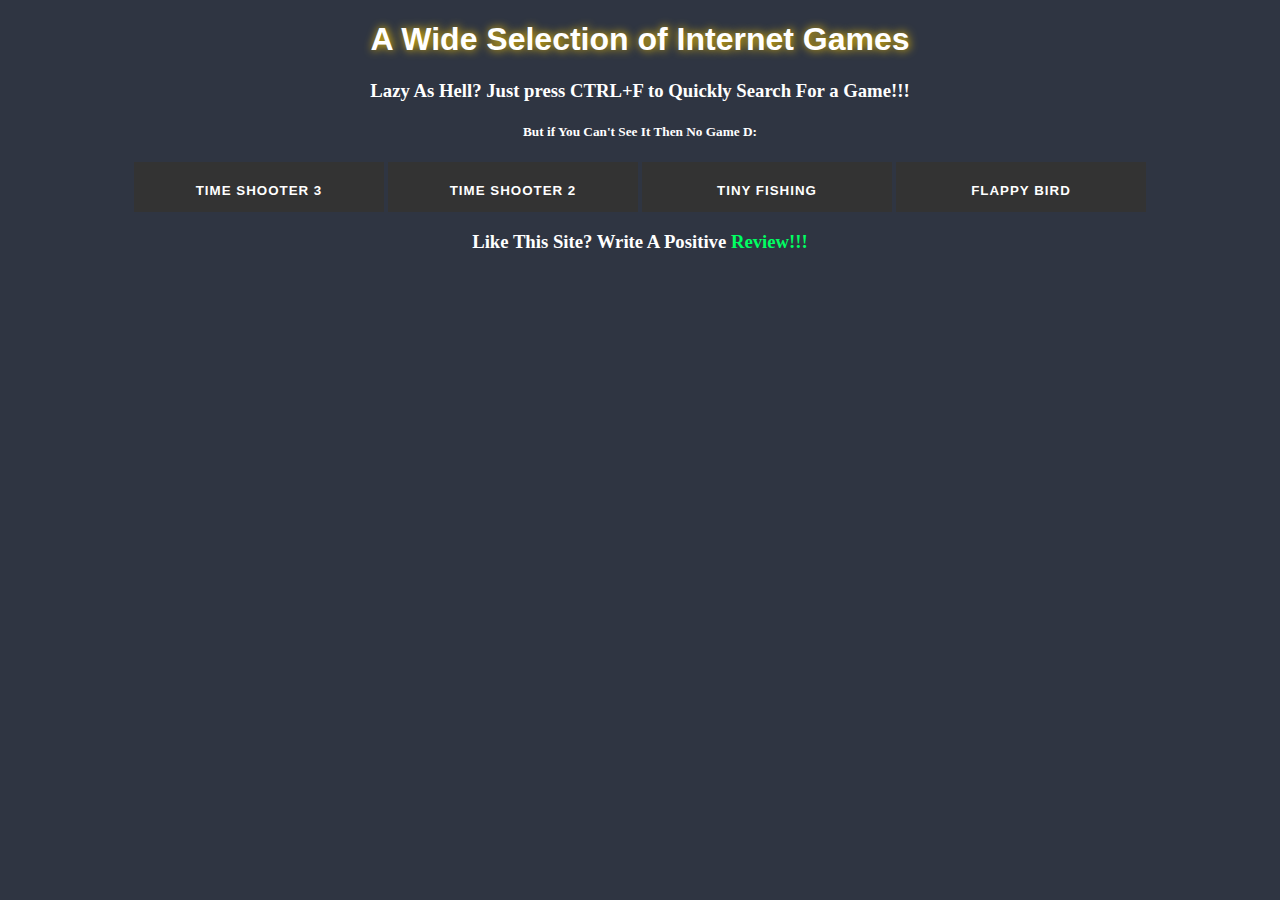
==== Argentine/games.html @ b9d68865 "Add files via upload" ====
<!DOCTYPE html>
<html lang="en">
<head>
    <meta charset="UTF-8">
    <meta name="viewport" content="width=device-width, initial-scale=1.0">
    <link rel="stylesheet" href="Games css/Games.css" />
    <link rel="stylesheet" href="Games css/Games-text.css" />
    <title>ReCrota | Games</title>
</head>
<body>
<div class="header">
<h1>A Wide Selection of Internet Games</h1>
<h3>Lazy As Hell? Just press CTRL+F to Quickly Search For a Game!!!</h3>
<h5>But if You Can't See It Then No Game D:</h5>
</div>
<div>
<button id="ts3">Time Shooter 3</button>
<button id="ts2">Time Shooter 2</button>
<button id="tf">Tiny Fishing</button>
<button id="fb">Flappy Bird</button>
</div>
<script src="JavaScript For games/TS3.js"></script>
<script src="JavaScript For games/TS2.js"></script>
<script src="JavaScript For games/TF.js"></script>
<script src="JavaScript For games/fb.js"></script>
</body>
<footer>
<h3>Like This Site? Write A Positive <a href="https://docs.google.com/forms/d/e/1FAIpQLSfethyNePqKP_XEKsKPfWiVAQpb2I0NYwgcig7SfOJYOqIiQg/viewform?usp=sf_link" target="_blank">Review!!!</a></h3>
</footer>
</html>
---- Argentine/Games css/Games.css ----
/* this applies to all buttons */
body {
    background-color: #2f3542;
    text-align: center;
}

button {
    position: relative;
}

button {
    display: inline;
    width: 250px;
    height: 50px;
    line-height: 50px;
    font-weight: bold;
    text-decoration: none;
    background: #333;
    text-align: center;
    color: #fff;
    cursor: pointer;
    text-transform: uppercase;
    letter-spacing: 1px;
    border: 3px solid #333;
    transition: all 2.5s;
}

/* time shooter 3 */
#ts3:hover {
    transition: all .35s;
    border: 3px solid #8400ff;
    background: transparent;
    color: #8400ff;
}

/* Time Shooter 2 */
#ts2:hover {
    transition: all .35s;
    border: 3px solid #00ff40;
    background: transparent;
    color: #00ff40
}

/* Tiny Fishing */
#tf:hover {
    transition: all .35s;
    border: 3px solid #0004ff;
    background: transparent;
    color: #0004ff;
}

#fb:hover {
    transition: all .35s;
    border: 3px solid #e90b1d;
    background: transparent;
    color: #e90b1d;
}
---- Argentine/Games css/Games-text.css ----
.header {
    text-align: center;

}

h1 {
    text-shadow: #FC0 1px 0 10px;
    color: white;
    font-family: 'Lato', sans-serif;
}

h3 {
    color: white
}

h5 {
    color: white;

}

a {
    color: rgb(0, 255, 98);
    text-decoration: none;
    transition: 2s;
}

a:hover {
    color: rgb(255, 17, 0);
    transition: 0.7s;
}
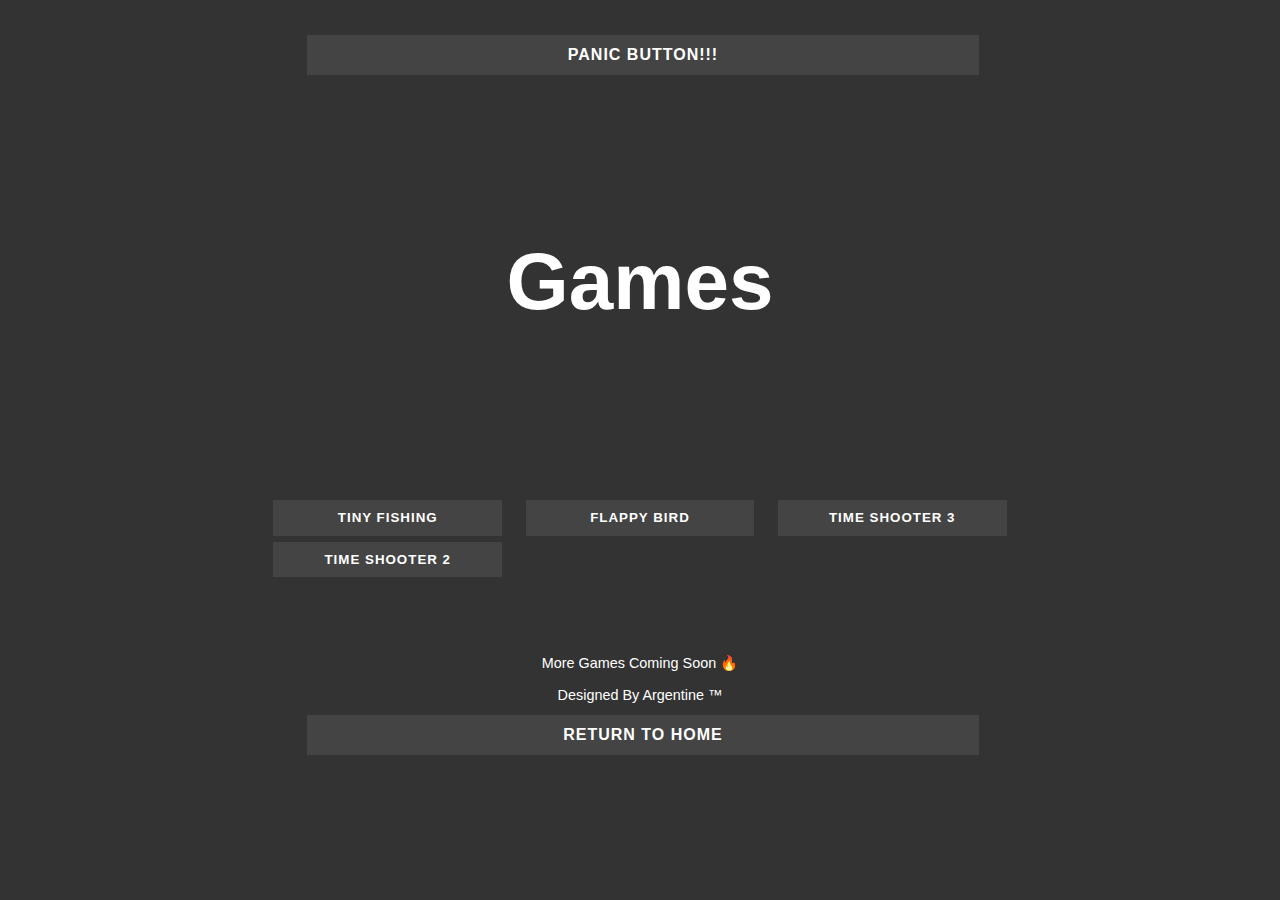
==== commit 2a617756: "Add files via upload" ====
--- a/Argentine/games.html
+++ b/Argentine/games.html
@@ -1,30 +1,44 @@
 <!DOCTYPE html>
 <html lang="en">
-<head>
-    <meta charset="UTF-8">
-    <meta name="viewport" content="width=device-width, initial-scale=1.0">
-    <link rel="stylesheet" href="Games css/Games.css" />
-    <link rel="stylesheet" href="Games css/Games-text.css" />
-    <title>ReCrota | Games</title>
-</head>
-<body>
-<div class="header">
-<h1>A Wide Selection of Internet Games</h1>
-<h3>Lazy As Hell? Just press CTRL+F to Quickly Search For a Game!!!</h3>
-<h5>But if You Can't See It Then No Game D:</h5>
-</div>
-<div>
-<button id="ts3">Time Shooter 3</button>
-<button id="ts2">Time Shooter 2</button>
-<button id="tf">Tiny Fishing</button>
-<button id="fb">Flappy Bird</button>
-</div>
-<script src="JavaScript For games/TS3.js"></script>
-<script src="JavaScript For games/TS2.js"></script>
-<script src="JavaScript For games/TF.js"></script>
-<script src="JavaScript For games/fb.js"></script>
-</body>
-<footer>
-<h3>Like This Site? Write A Positive <a href="https://docs.google.com/forms/d/e/1FAIpQLSfethyNePqKP_XEKsKPfWiVAQpb2I0NYwgcig7SfOJYOqIiQg/viewform?usp=sf_link" target="_blank">Review!!!</a></h3>
-</footer>
+    <head>
+      <title>Argentine Games | HomePage</title>
+      <meta charset="utf-8">
+      <meta name="viewport" content="width=device-width">
+      <meta name="author" content="Dan Truong">
+      <meta name="description" content="Gaming site since 2022">
+    <!--Links :D-->
+    <link rel="stylesheet" href="Games.css" />
+    <link href="https://fonts.cdnfonts.com/css/exo-2" rel="stylesheet">
+  </head>
+  <body>
+    <header role="banner" class="wrapper">
+      <a class="tracking-in-expand" id="panic" href="https://lms.fcps.edu/">PANIC BUTTON!!!</a>
+      <h1 class="text-pop-up-top">Games</h1>
+    </header>
+   <!--
+   <main class="wrapper">
+   </main>
+-->
+   <nav class="wrapper">
+    <ul class="grid">
+      <button id="tf">Tiny Fishing</button>
+      <button id="fb">Flappy Bird</button>
+      <button id="ts3">Time Shooter 3</button>
+      <button id="ts2">Time Shooter 2</button>
+    </ul>
+   </nav>
+   <footer role="cont entinfo" class="wrapper">
+    <p class="tracking-in-expand">More Games Coming Soon &#x1F525;</p>
+      <p class="tracking-in-expand">Designed By <a href="">Argentine ™</a></p></a>
+      <div>
+      <a class="tracking-in-expand" id="lightgreen" href="index.html">Return To Home</a>
+    </div>
+
+   </footer>
+   <!--game links-->
+   <script src="gamejavascript.js/Ts3.js"></script>
+   <script src="gamejavascript.js/Ts2.js"></script>
+   <script src="gamejavascript.js/tinyfishing.js"></script>
+   <script src="gamejavascript.js/Flappybird.js"></script>
+  </body>
 </html>--- a/Argentine/Games.css
+++ b/Argentine/Games.css
@@ -0,0 +1,456 @@
+/*! 
+Theme Name: Dan Newest Design
+Theme URI: https://happyman20234life.github.io/site3-3-3/Argentine/
+Author: Dan Truong
+Author URI: https://happyman20234life.github.io/site3-3-3/Argentine/
+Description: Responsive design, readability
+Version: 1.0
+*/
+/* ------------------------------------------------------------------------------------------------------------------------------------------- */
+/* Primary Styles
+     Author: Donny Truong
+  */
+/* Base Rules */
+@viewport {
+    width: device-width;
+}
+
+:root {
+    font-size: 100%;
+}
+
+html {
+    hanging-punctuation: first last;
+}
+
+body {
+    color: #FFF;
+    background-color: #333;
+    font: 100%/1.45 "Exo 2", "Helvetica Neue", Helvetica, Arial, sans-serif;
+    font-weight: 400;
+    text-align: center;
+    padding: 0;
+    margin: 0 auto;
+    font-kerning: normal;
+    font-variant-ligatures: common-ligatures contextual;
+    font-feature-settings: "kern", "liga", "clig", "calt", "lnum";
+
+}
+
+/* ------------------------------------------------------------------------------------------------------------------------------------------------------------------------------- */
+h1,
+h2,
+h3,
+h4,
+h5,
+h6 {
+    font-weight: 700;
+    font-variation-settings: "wght" 700;
+    padding: 0;
+    line-height: 1.1;
+    margin: 2em 0 0.5em 0;
+    max-inline-size: 50ch;
+    text-wrap: balance;
+    /*text-wrap: pretty;*/
+}
+
+h1 {
+    font-size: 5rem;
+}
+
+h2 {
+    font-size: 1.6rem;
+}
+
+h3 {
+    font-size: 1.4rem;
+}
+
+h4 {
+    font-size: 1.3rem;
+}
+
+h5 {
+    font-size: 1.2rem;
+}
+
+h6 {
+    font-size: 1.1rem;
+}
+
+footer p {
+    font-size: 0.9rem;
+}
+
+audio,
+canvas,
+embed,
+iframe,
+img,
+object,
+svg,
+video {
+    width: 100%;
+    vertical-align: middle;
+}
+
+img {
+    height: auto;
+}
+
+/* a href stuff */
+a:link,
+a:visited,
+a:active {
+    color: #FFF;
+    text-decoration: none;
+}
+
+a:hover {
+    color: #00ff55;
+}
+
+a {
+    transition: all .7s;
+}
+
+a img {
+    transition: opacity 0.2s ease-in-out;
+}
+
+ul,
+ol,
+dd,
+summary {
+    margin: 0;
+    padding: 0;
+}
+
+li {
+    margin: 0.3em 0;
+}
+
+ul li li,
+ol li li {
+    margin: 0 0 0 1em;
+}
+
+nav ul,
+nav ol,
+aside ul {
+    list-style: none;
+    list-style-image: none;
+}
+
+abbr {
+    text-decoration: none;
+}
+
+/* ------------------------------------- */
+/* Text animations*/
+
+.tracking-in-expand {
+    animation: tracking-in-expand .7s cubic-bezier(0.455, 0.030, 0.515, 0.955) both;
+}
+
+
+/* ----------------------------------------------
+ * Generated by Animista on 2024-4-26 8:1:50
+ * Licensed under FreeBSD License.
+ * See http://animista.net/license for more info. 
+ * w: http://animista.net, t: @cssanimista
+ * ---------------------------------------------- */
+
+/**
+ * ----------------------------------------
+ * animation tracking-in-expand
+ * ----------------------------------------
+ */
+@keyframes tracking-in-expand {
+    0% {
+        letter-spacing: -0.5em;
+        opacity: 0;
+    }
+
+    40% {
+        opacity: 0.6;
+    }
+
+    100% {
+        opacity: 1;
+    }
+}
+
+/* the welcome animation */
+
+.text-pop-up-top {
+    animation: text-pop-up-top 1.5s cubic-bezier(0.455, 0.030, 0.515, 0.955) both;
+}
+
+/* ----------------------------------------------
+ * Generated by Animista on 2024-4-27 11:41:33
+ * Licensed under FreeBSD License.
+ * See http://animista.net/license for more info. 
+ * w: http://animista.net, t: @cssanimista
+ * ---------------------------------------------- */
+
+/**
+ * ----------------------------------------
+ * animation text-pop-up-top
+ * ----------------------------------------
+ */
+@keyframes text-pop-up-top {
+    0% {
+        transform: translateY(0);
+        transform-origin: 50% 50%;
+        text-shadow: none;
+    }
+
+    100% {
+        transform: translateY(-50px);
+        transform-origin: 50% 50%;
+        text-shadow: 0 1px 0 #cccccc, 0 2px 0 #cccccc, 0 3px 0 #cccccc, 0 4px 0 #cccccc, 0 5px 0 #cccccc, 0 6px 0 #cccccc, 0 7px 0 #cccccc, 0 8px 0 #cccccc, 0 9px 0 #cccccc, 0 50px 30px rgba(0, 0, 0, 0.3);
+    }
+}
+
+s
+/* ------------------------------------- */
+/* Mobile First */
+
+[role=presentation] {
+    font-weight: 900;
+    text-align: center;
+    line-height: 1.1;
+    word-break: keep-all;
+    padding: 0.5em 0 0 0;
+    margin: 0;
+}
+
+.wrapper {
+    padding: 2em;
+}
+
+[role=banner] {
+    padding-bottom: 6em;
+}
+
+aside,
+nav {
+    font-size: 1rem;
+}
+
+aside h1,
+nav h1 {
+    font-size: 1rem;
+    font-weight: 600;
+    text-transform: uppercase;
+    letter-spacing: 0.05em;
+}
+
+p {
+    margin: 0;
+    padding: 0.4em 0;
+}
+
+blockquote {
+    padding: 0 2em;
+    margin: 1em 0;
+}
+
+.flex {
+    display: flex;
+    flex-direction: row;
+    flex-wrap: wrap;
+    align-items: stretch;
+    justify-content: space-between;
+}
+
+/*
+#pagination {
+    padding: 0 0 4em 0;
+}
+
+#pagination a {
+    margin: 0;
+    text-align: center;
+    background: #444;
+    color: #fff;
+    padding: 0.7em;
+    text-decoration: none;
+    width: 5em;
+    text-transform: lowercase;
+}
+
+#pagination a:hover {
+    background: #FA5849;
+}
+*/
+.wrapper {
+    max-width: 42em;
+    margin: auto;
+    /*background-color: $bg_color; opacity: .9;*/
+}
+
+
+
+#panic {
+    position: relative;
+}
+
+#panic {
+    display: inline-block;
+    width: 100%;
+    /* width: 250px;
+    height: 50px; */
+    line-height: 2.5;
+    font-weight: bold;
+    text-decoration: none;
+    cursor: pointer;
+    background: #444;
+    text-align: center;
+    color: #fff;
+    text-transform: uppercase;
+    letter-spacing: 1px;
+    border: 3px solid #333;
+    transition: all 5s;
+}
+
+#panic:hover {
+    /* width: 200px; */
+    border: 3px solid #ff1100;
+    transition: all .7s;
+    background: transparent;
+    color: #ff1100;
+}
+
+#lightgreen {
+    display: inline-block;
+    width: 100%;
+    /* width: 250px;
+    height: 50px; */
+    line-height: 2.5;
+    font-weight: bold;
+    text-decoration: none;
+    cursor: pointer;
+    background: #444;
+    text-align: center;
+    color: #fff;
+    text-transform: uppercase;
+    letter-spacing: 1px;
+    border: 3px solid #333;
+    transition: all .7s;
+}
+
+#lightgreen:hover {
+    /* width: 200px; */
+    border: 3px solid #00ff15ce;
+    background: transparent;
+    color: #00ff15ce;
+}
+
+/*------------------------------------------------------------------------------*/
+/*
+nav a {
+    transform: translate(-50%, -50%);
+}
+*/
+nav button {
+    position: relative;
+}
+
+nav button {
+    display: block;
+    width: 100%;
+    /* width: 250px;
+    height: 50px; */
+    line-height: 2.5;
+    font-weight: bold;
+    text-decoration: none;
+    background: #444;
+    text-align: center;
+    color: #fff;
+    cursor: pointer;
+    text-transform: uppercase;
+    letter-spacing: 1px;
+    border: 3px solid #333;
+    transition: all 3s;
+}
+
+nav button:hover {
+    /* width: 200px; */
+    transition: .7s;
+    border: 3px solid #2ecc71;
+    background: transparent;
+    color: #2ecc71;
+}
+
+/* time shooter 3 */
+#ts3:hover {
+    /* width: 200px; */
+    transition: .7s;
+    border: 3px solid #00cece;
+    background: transparent;
+    color: #00cece;
+}
+
+/* time shooter 2 */
+#ts2:hover {
+    /* width: 200px; */
+    transition: .7s;
+    border: 3px solid #424fff;
+    background: transparent;
+    color: #424fff;
+}
+
+#fb:hover {
+    /* width: 200px; */
+    transition: .7s;
+    border: 3px solid #45ff0c;
+    background: transparent;
+    color: #45ff0c;
+}
+
+/* ------------------------------------------------------------------------------------------------------------------------------------------- */
+@media only screen and (min-width: 55em) {
+    .grid {
+        display: grid;
+        grid-template-columns: 1fr 1fr 1fr;
+        grid-column-gap: 1em;
+        line-height: 0%;
+    }
+
+    h1 {
+        font-size: 5rem;
+    }
+
+    .content {
+        font-size: 125%;
+    }
+
+    aside,
+    nav {
+        font-size: 1.1rem;
+    }
+}
+
+/* ------------------------------------------------------------------------------------------------------------------------------------------- */
+/* print */
+@media print {
+    body {
+        width: 100%;
+        margin: 0;
+        padding: 1em;
+        font-size: 10pt;
+        line-height: 1.3;
+        background-color: #fff;
+        color: #333;
+    }
+
+    /* links */
+    /* hide */
+    .sidebar,
+    aside,
+    nav {
+        display: none;
+    }
+}